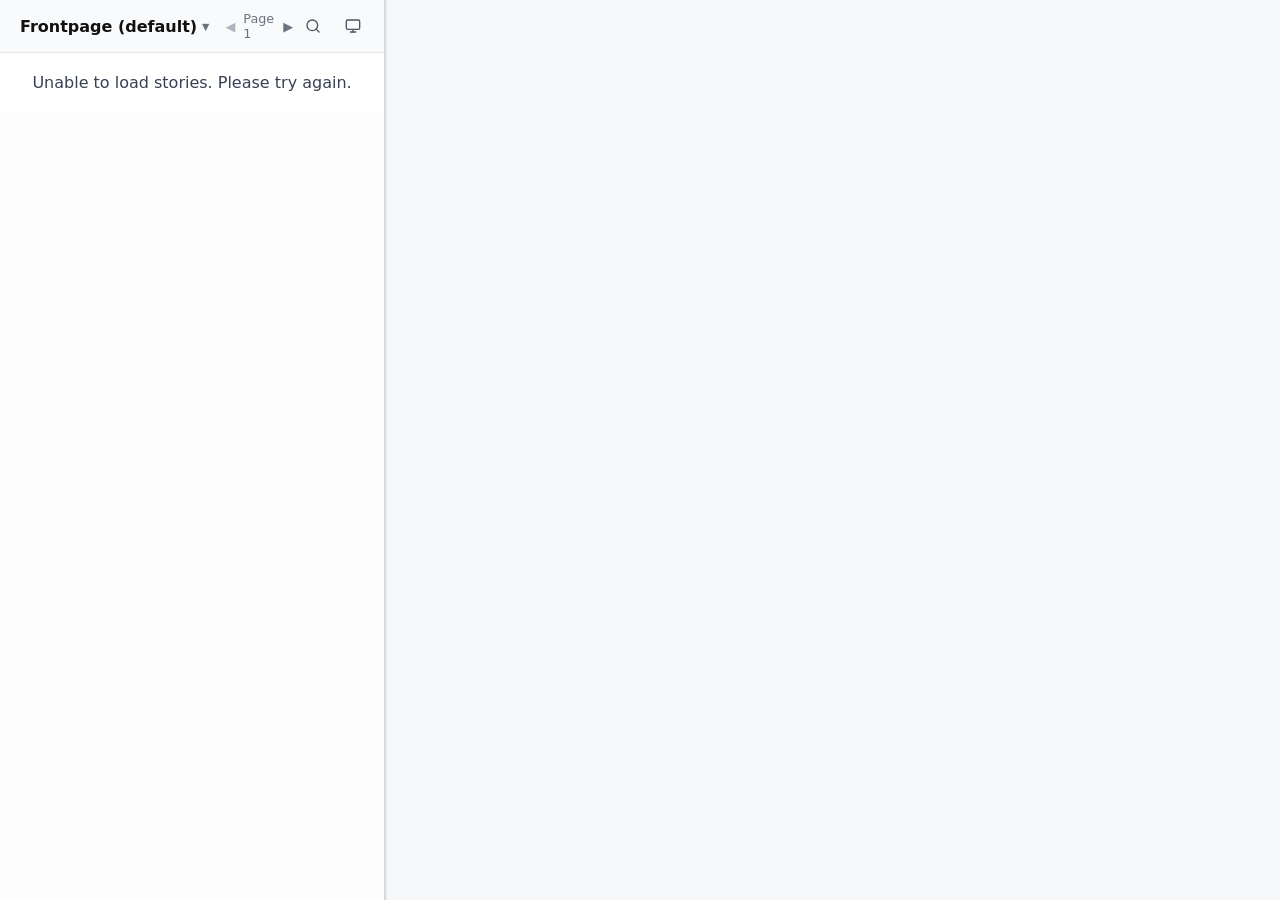
==== index.html @ 58198ad6 "first commit" ====
<!DOCTYPE html>
<html lang="en">
<head>
    <meta charset="UTF-8">
    <meta name="viewport" content="width=device-width, initial-scale=1.0">
    <title>HN News Web</title>
    <link rel="stylesheet" href="styles.css">
    <script>
        const savedTheme = localStorage.getItem('hn-theme') || 'system';
        if (savedTheme === 'dark' || (savedTheme === 'system' && window.matchMedia && window.matchMedia('(prefers-color-scheme: dark)').matches)) {
            document.documentElement.setAttribute('data-theme', 'dark');
        } else {
            document.documentElement.setAttribute('data-theme', 'light');
        }
    </script>
</head>
<body>
    <div class="app-shell">
        <main class="main-grid">
            <section class="stories-panel">
                <div class="sidebar-toolbar">
                    <div class="toolbar-left">
                        <div class="mode-select-wrapper">
                            <select id="modeSelect" class="mode-select">
                                <option value="top">Frontpage (default)</option>
                                <option value="new">New</option>
                                <optgroup label="Top">
                                    <option value="top_past_24h">Top: Past 24h</option>
                                    <option value="top_past_week">Top: Past Week</option>
                                    <option value="top_past_month">Top: Past Month</option>
                                    <option value="top_past_year">Top: Past Year</option>
                                    <option value="top_all">Top: All Time</option>
                                </optgroup>
                                <option value="search" style="display: none">Search Results</option>
                            </select>
                        </div>
                        <div class="pagination">
                            <button id="prevPageBtn" disabled title="Previous page" class="icon-btn-small">&#x25C0;</button>
                            <span id="pageIndicator">Page 1</span>
                            <button id="nextPageBtn" title="Next page" class="icon-btn-small">&#x25B6;</button>
                        </div>
                    </div>
                    <div class="toolbar-group">
                        <button id="toggleSearchBtn" class="icon-btn" title="Search">
                            <svg viewBox="0 0 24 24" width="16" height="16" fill="none" stroke="currentColor" stroke-width="2" stroke-linecap="round" stroke-linejoin="round"><circle cx="11" cy="11" r="8"></circle><line x1="21" y1="21" x2="16.65" y2="16.65"></line></svg>
                        </button>
                        <button id="themeBtn" class="icon-btn" title="Toggle Theme">
                            <svg viewBox="0 0 24 24" width="16" height="16" fill="none" stroke="currentColor" stroke-width="2" stroke-linecap="round" stroke-linejoin="round"><circle cx="12" cy="12" r="5"></circle><line x1="12" y1="1" x2="12" y2="3"></line><line x1="12" y1="21" x2="12" y2="23"></line><line x1="4.22" y1="4.22" x2="5.64" y2="5.64"></line><line x1="17.36" y1="17.36" x2="18.78" y2="18.78"></line><line x1="1" y1="12" x2="3" y2="12"></line><line x1="21" y1="12" x2="23" y2="12"></line><line x1="4.22" y1="19.78" x2="5.64" y2="18.36"></line><line x1="17.36" y1="5.64" x2="18.78" y2="4.22"></line></svg>
                        </button>
                    </div>
                </div>

                <div class="stories-list-container">
                    <section class="search-panel" id="searchPanel" style="display: none;">
                        <div class="search-row">
                            <input id="searchInput" type="search" placeholder="Search Hacker News stories...">
                            <button id="searchBtn" title="Search" class="start-search-icon"><svg width="16" height="16" viewBox="0 0 24 24" fill="none" stroke="currentColor" stroke-width="2" stroke-linecap="round" stroke-linejoin="round"><circle cx="11" cy="11" r="8"></circle><line x1="21" y1="21" x2="16.65" y2="16.65"></line></svg></button>
                        </div>
                        <div class="filters-row" style="display: none;" id="filtersRow">
                            <label>
                                Sort by
                                <select id="sortSelect">
                                    <option value="relevance">Relevance</option>
                                    <option value="date">Date</option>
                                </select>
                            </label>
                            <label>
                                Time range
                                <select id="timeSelect">
                                    <option value="all">All time</option>
                                    <option value="past_24h">Past 24h</option>
                                    <option value="past_week">Past Week</option>
                                    <option value="past_month">Past Month</option>
                                    <option value="past_year">Past Year</option>
                                </select>
                            </label>
                        </div>
                    </section>

                    <div id="storiesList" class="stories-list">
                        <div class="status-message">Loading stories...</div>
                    </div>
                </div>
            </section>
            
            <div id="resizer" class="resizer"></div>

            <section class="comments-panel" id="commentsPanel">
                <div class="comments-scroll-area">
                    <div class="section-header comments-header">
                        <div class="comments-header-content">
                            <h2 id="commentsTitle">Story comments</h2>
                            <a id="commentsUrl" class="story-url" target="_blank" rel="noopener"></a>
                            <div class="comments-header-meta" id="commentsHeaderMeta">
                                <p id="commentsMeta">Select a story to view comments.</p>
                                <div id="commentsStats" class="header-stats"></div>
                            </div>
                        </div>
                        <button id="closeCommentsBtn" class="close-btn" title="Close"><svg width="18" height="18" viewBox="0 0 24 24" fill="none" stroke="currentColor" stroke-width="2" stroke-linecap="round" stroke-linejoin="round"><line x1="18" y1="6" x2="6" y2="18"></line><line x1="6" y1="6" x2="18" y2="18"></line></svg></button>
                    </div>
                    <div id="commentsContent" class="comments-content"></div>
                </div>
            </section>
        </main>
    </div>

    <script src="app.js"></script>
</body>
</html>
---- styles.css ----
:root {
    color-scheme: light;
    font-family: Inter, ui-sans-serif, system-ui, -apple-system, BlinkMacSystemFont, "Segoe UI", sans-serif;
    background: #f7f8fa;
    color: #111;
}

* {
    box-sizing: border-box;
}

body {
    margin: 0;
    height: 100vh;
    overflow: hidden;
}

.app-shell {
    display: flex;
    flex-direction: column;
    height: 100%;
}

.sidebar-toolbar {
    display: flex;
    justify-content: space-between;
    align-items: center;
    padding: 10px 15px;
    border-bottom: 1px solid #e5e7eb;
    background: #f9fafb;
    flex-shrink: 0;
    width: 100%;
}

.toolbar-left {
    display: flex;
    align-items: center;
    gap: 12px;
}

.toolbar-left h2, .mode-select {
    margin: 0;
    font-size: 1rem;
    font-weight: bold;
    white-space: nowrap;
}

.mode-select {
    border: 1px solid transparent;
    background: transparent;
    padding: 4px 8px 4px 4px;
    cursor: pointer;
    color: inherit;
    border-radius: 6px;
    font-family: inherit;
    appearance: none; /* Removes default OS dropdown arrow on some browsers */
}

.mode-select:hover {
    background: rgba(0,0,0,0.05);
}

[data-theme="dark"] .mode-select:hover {
    background: rgba(255, 255, 255, 0.1);
}

/* Add custom arrow for mode-select */
.mode-select-wrapper {
    position: relative;
    display: inline-flex;
    align-items: center;
}
.mode-select-wrapper::after {
    content: "▼";
    font-size: 0.6rem;
    margin-left: -5px;
    pointer-events: none;
    color: #6b7280;
}

[data-theme="dark"] .mode-select-wrapper::after {
    color: #9ca3af;
}

.sidebar-header-unified {
    flex-shrink: 0;
    display: flex;
    flex-direction: column;
}

.toolbar-group {
    display: flex;
    gap: 8px;
}

.icon-btn {
    display: flex;
    align-items: center;
    justify-content: center;
    width: 32px;
    height: 32px;
    border: none;
    background: transparent;
    color: #4b5563;
    border-radius: 6px;
    cursor: pointer;
    transition: background 0.2s, color 0.2s;
    padding: 0;
}

.icon-btn:hover {
    background: #e5e7eb;
    color: #111827;
}

.icon-btn.active {
    background: #111827;
    color: #fff;
}

button {
    border: 1px solid #d1d5db;
    background: #fff;
    color: #111;
    padding: 7px 10px;
    cursor: pointer;
    border-radius: 6px;
    transition: background 0.2s, border-color 0.2s;
    font: inherit;
}

button:hover {
    background: #f3f4f6;
}

.search-panel {
    padding: 10px 15px;
    border-bottom: 1px solid #e5e7eb;
    background: #f7f8fa;
    flex-shrink: 0;
}

.search-row {
    display: flex;
    gap: 6px;
    margin-bottom: 10px;
}

.search-row input {
    flex: 1;
    min-width: 0;
    padding: 6px 10px;
    border-radius: 6px;
    border: 1px solid #d1d5db;
    font-size: 0.95rem;
}

.search-row button {
    padding: 6px 12px;
}

.filters-row {
    display: none;
    grid-template-columns: 1fr 1fr;
    gap: 8px;
}

.filters-row label {
    font-size: 0.92rem;
    display: grid;
    gap: 4px;
}

.filters-row select {
    width: 100%;
    padding: 6px;
    border-radius: 6px;
    border: 1px solid #d1d5db;
    font: inherit;
    font-size: 0.9rem;
}

.main-grid {
    display: flex;
    flex: 1;
    min-height: 0; 
    gap: 0;
    overflow: hidden;
}

.stories-panel {
    width: 30%;
    flex: 0 0 30%;
    display: flex;
    flex-direction: column;
    min-width: 250px;
    background: #fdfdfd;
    border: none;
    overflow: hidden;
}

.resizer {
    width: 3px; /* make it slightly thicker so it's easy to grab *but* still looks like a border */
    cursor: col-resize;
    background-color: #e5e7eb;
    margin: 0;
    flex-shrink: 0;
    transition: background-color 0.2s;
    border-left: 1px solid #d1d5db; /* This acts as the visual true 1px line */
}

.resizer:hover, .resizer.active {
    background-color: #9ca3af;
}

.comments-panel {
    flex: 1;
    min-width: 0;
    display: none;
    flex-direction: column;
    background: #fff;
    border: none;
    overflow: hidden;
    padding: 0;
}

@media (max-width: 980px) {
    .main-grid {
        flex-direction: column;
    }

    .stories-panel {
        width: 100% !important;
        flex: 1 !important;
        max-width: 100%;
    }

    .resizer {
        display: none;
    }

    body.compact-comments .stories-panel {
        display: none !important;
    }

    body.compact-comments .comments-panel {
        display: flex !important;
    }
}

.section-header {
    display: flex;
    align-items: center;
    justify-content: space-between;
    gap: 12px;
    padding: 10px 15px;
    margin-bottom: 0;
    background: #f7f8fa;
    flex-shrink: 0;
}

.section-header h2 {
    margin: 0;
    font-size: 1.1rem;
}

.pagination {
    display: flex;
    align-items: center;
    gap: 4px;
    font-size: 0.8rem;
    color: #6b7280;
}

.icon-btn-small {
    background: transparent;
    border: none;
    color: #6b7280;
    cursor: pointer;
    font-size: 0.8rem;
    padding: 2px 4px;
    border-radius: 4px;
}

.icon-btn-small:hover:not(:disabled) {
    background: #e5e7eb;
    color: #111827;
}

.icon-btn-small:disabled {
    opacity: 0.5;
    cursor: not-allowed;
}

.stories-list-container {
    display: flex;
    flex-direction: column;
    flex: 1;
    overflow-y: auto;
}

.stories-list {
    display: flex;
    flex-direction: column;
    padding-right: 0;
    background: #fff;
}

.story-card {
    display: flex;
    padding: 0;
    border-top: 1px solid #e5e7eb;
    cursor: pointer;
    transition: background 0.2s;
    margin: 0;
    align-items: stretch;
}

.story-card.active {
    background: #eef2ff;
}

[data-theme="dark"] .story-card.active {
    background: #2a2a2a;
}

.story-card:first-child {
    border-top: none;
}

.story-card:hover {
    background: rgba(17, 24, 39, 0.06);
}

.story-stats {
    display: flex;
    flex-direction: row;
    background: #f9fafb;
    border-right: 1px solid #e5e7eb;
    flex-shrink: 0;
}

.stat {
    display: flex;
    flex-direction: column;
    align-items: center;
    justify-content: center;
    padding: 6px 4px;
    color: #6b7280;
    line-height: 1;
    width: 48px;
}

.stat:first-child {
    border-right: 1px solid #e5e7eb;
}

.stat-val {
    font-weight: 600;
    font-size: 1rem;
    color: #111827;
    margin-top: 2px;
}

.story-content {
    flex: 1;
    min-width: 0;
    padding: 10px 12px;
    display: flex;
    flex-direction: column;
    justify-content: center;
    gap: 3px;
}

.story-title {
    margin: 0;
    font-size: 0.95rem;
    line-height: 1.3;
}

.story-url {
    font-size: 0.8rem;
    color: #6b7280;
    font-weight: normal;
    text-decoration: none;
    white-space: nowrap;
    overflow: hidden;
    text-overflow: ellipsis;
    display: block;
}
.story-url:hover {
    text-decoration: underline;
}

.author-link {
    color: inherit;
    text-decoration: none;
}
.author-link:hover {
    text-decoration: underline;
}

.story-meta {
    color: #6b7280;
    font-size: 0.85rem;
    display: flex;
    gap: 10px;
    flex-wrap: wrap;
}

.status-message,
.error-message,
.no-results {
    padding: 20px;
    color: #374151;
    text-align: center;
}

.comments-header {
    border-bottom: 1px solid #e5e7eb;
    margin-bottom: 8px;
    align-items: flex-start;
    display: flex;
}

.comments-header-content {
    flex: 1;
    min-width: 0;
}

.comments-header h2 {
    margin-bottom: 4px;
    font-size: 1.1rem;
    line-height: 1.3;
}

.comments-header-meta {
    display: flex;
    justify-content: space-between;
    align-items: center;
    flex-wrap: wrap;
    gap: 8px;
    margin-top: 8px;
}

.header-stats {
    display: flex;
    flex-direction: row;
    background: #f9fafb;
    border: 1px solid #e5e7eb;
    border-radius: 6px;
    flex-shrink: 0;
    overflow: hidden;
}

.header-stats .stat {
    padding: 4px 10px;
    min-width: unset;
    border-right: none;
    border-left: none;
}
.header-stats .stat:first-child {
    border-right: 1px solid #e5e7eb;
}

.close-btn {
    border: none;
    background: none;
    color: #6b7280;
    cursor: pointer;
    padding: 6px;
    border-radius: 6px;
    margin-left: 10px;
    flex-shrink: 0;
    display: flex;
    align-items: center;
    justify-content: center;
}

.close-btn:hover {
    background: #f3f4f6;
}

.story-actions {
    padding: 0 0 12px;
    display: flex;
    gap: 10px;
}

.start-search-icon {
    display: flex;
    align-items: center;
    justify-content: center;
}

[data-theme="dark"] {
    background: #121212;
    color: #f9fafb;
    color-scheme: dark;
}

[data-theme="dark"] .mode-select option,
[data-theme="dark"] .mode-select optgroup {
    background-color: #1e1e1e;
    color: #f9fafb;
}

/* Base override for variables to simplify dark mode instead of writing all rules over */
[data-theme="dark"] .sidebar-toolbar {
    background: #1e1e1e;
    border-color: #333333;
}

[data-theme="dark"] .icon-btn-small {
    color: #9ca3af;
}

[data-theme="dark"] .icon-btn-small:hover:not(:disabled) {
    background: #333333;
    color: #f9fafb;
}

[data-theme="dark"] .app-shell,
[data-theme="dark"] .sidebar-toolbar,
[data-theme="dark"] .stories-panel,
[data-theme="dark"] .stories-list,
[data-theme="dark"] .comments-panel {
    background: #121212;
    color: #e5e7eb;
}

[data-theme="dark"] .search-panel,
[data-theme="dark"] .section-header,
[data-theme="dark"] .story-stats,
[data-theme="dark"] .header-stats {
    background: #1e1e1e;
}

[data-theme="dark"] .sidebar-toolbar,
[data-theme="dark"] .search-panel,
[data-theme="dark"] .story-card,
[data-theme="dark"] .comments-header,
[data-theme="dark"] .story-stats,
[data-theme="dark"] .stat:first-child,
[data-theme="dark"] .header-stats,
[data-theme="dark"] .header-stats .stat:first-child,
[data-theme="dark"] .resizer {
    border-color: #333333;
}

[data-theme="dark"] .icon-btn,
[data-theme="dark"] button,
[data-theme="dark"] input,
[data-theme="dark"] select {
    background: transparent;
    color: #9ca3af;
    border-color: #444444;
}

[data-theme="dark"] button:not(.icon-btn),
[data-theme="dark"] input,
[data-theme="dark"] select {
    background: #1e1e1e;
    color: #f9fafb;
}

[data-theme="dark"] .icon-btn:hover {
    background: #333333;
    color: #f9fafb;
}

[data-theme="dark"] .icon-btn.active,
[data-theme="dark"] button.active {
    background: #f9fafb;
    color: #121212;
}

[data-theme="dark"] .story-card:hover {
    background: rgba(255, 255, 255, 0.05);
}

[data-theme="dark"] .story-meta,
[data-theme="dark"] .stat,
[data-theme="dark"] .story-url,
[data-theme="dark"] .comment-meta,
[data-theme="dark"] .status-message,
[data-theme="dark"] .error-message,
[data-theme="dark"] .no-results {
    color: #9ca3af;
}

[data-theme="dark"] .stat-val {
    color: #f9fafb;
}

[data-theme="dark"] a {
    color: #60a5fa;
}
[data-theme="dark"] a:hover {
    color: #93c5fd;
}

[data-theme="dark"] .comment-thread::before {
    background-color: #333333;
}
[data-theme="dark"] .comment-thread:hover::before {
    background-color: #888888;
}
[data-theme="dark"] .comment-text {
    color: #d1d5db;
}

.comments-scroll-area {
    display: flex;
    flex-direction: column;
    flex: 1;
    overflow-y: auto;
}

.comments-content {
    flex: 1;
    padding-right: 5px;
}

.comment-meta {
    display: flex;
    flex-wrap: wrap;
    gap: 10px;
    color: #4b5563;
    font-size: 0.88rem;
    margin-bottom: 6px;
}

.comment-thread {
    position: relative;
    padding-top: 10px;
    padding-bottom: 2px;
    padding-left: 20px;
}

.comment-thread::before {
    content: '';
    position: absolute;
    top: 0;
    bottom: 0;
    left: 5px;
    width: 2px;
    background-color: #9ca3af;
}

.comment-thread:hover::before {
    background-color: #60a5fa;
}

.thread-line {
    position: absolute;
    left: 0;
    width: 15px;
    top: 0;
    bottom: 0;
    cursor: pointer;
    z-index: 10;
}

.thread-line:hover {
    background-color: rgba(17, 24, 39, 0.05);
}

.comment {
    padding-bottom: 10px;
    margin-bottom: 0;
}

.collapse-icon {
    font-weight: bold;
    margin-right: 5px;
    color: #2563eb;
}

.collapsed-info {
    font-style: italic;
    opacity: 0.7;
}

.comment-meta {
    cursor: pointer;
    user-select: none;
    font-size: 0.85em;
    margin-bottom: 5px;
    color: #6b7280;
}

.comment-text {
    word-wrap: break-word;
    color: #111827;
    line-height: 1.4;
    font-size: 0.95rem;
}

.comment-text p {
    margin-top: 5px;
    margin-bottom: 5px;
}

.comment-text p:last-child {
    margin-bottom: 0;
}

.comment-text pre {
    white-space: pre-wrap;
    background: #f3f4f6;
    padding: 8px;
    border-radius: 4px;
}

.time {
    color: #6b7280;
}

.top-level-divider {
    border: 0;
    height: 1px;
    background: #e5e7eb;
    margin: 20px 0;
}
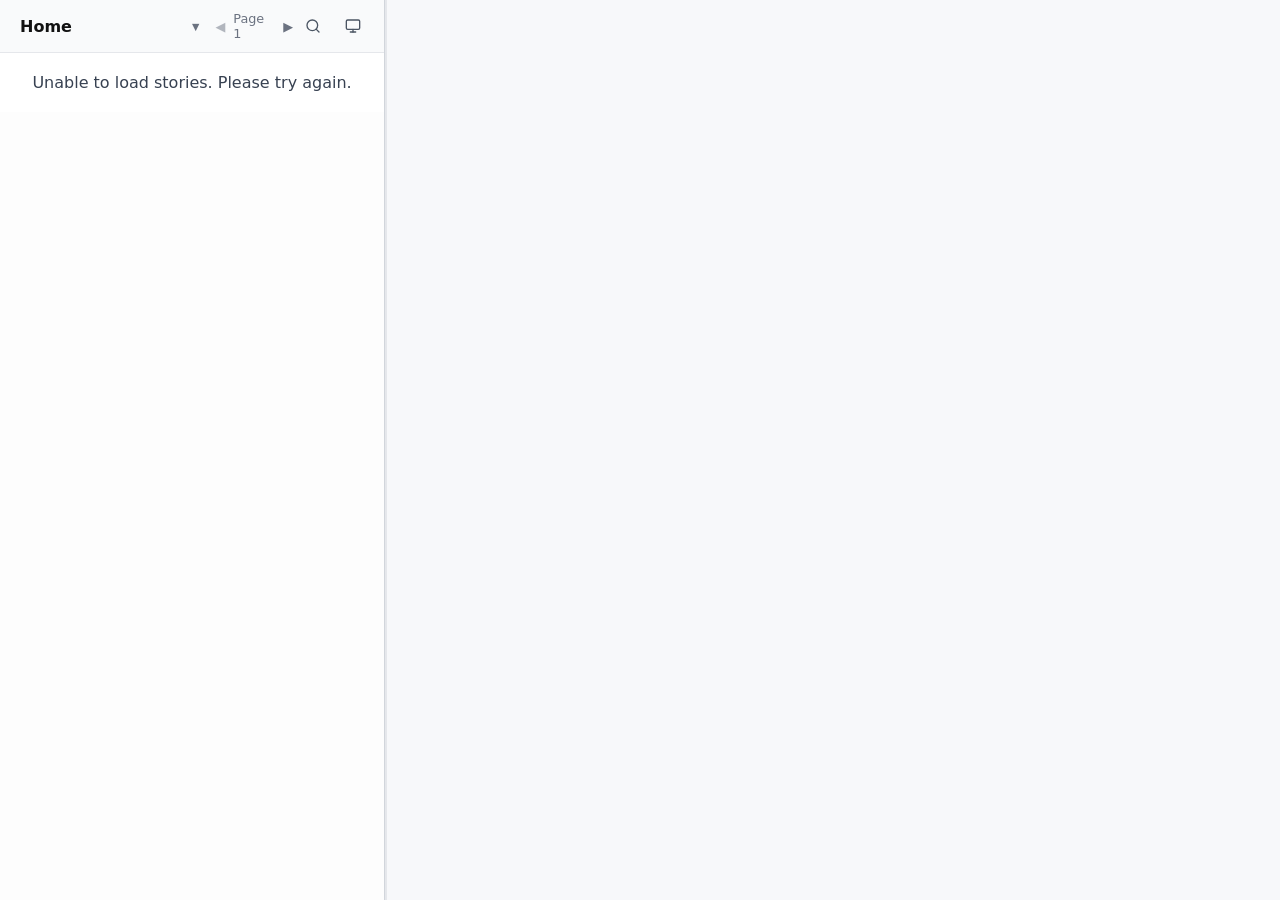
==== commit 9b0ddb18: "changed routing + added skip comments button Co-authored-by: Copilot <copilot@github.com>" ====
--- a/index.html
+++ b/index.html
@@ -12,6 +12,16 @@
         } else {
             document.documentElement.setAttribute('data-theme', 'light');
         }
+
+        // GitHub Pages (and some static hosts) serve 404.html for deep SPA routes.
+        // 404.html redirects here with ?redirect=<original-path+query+hash>.
+        (function () {
+            const params = new URLSearchParams(window.location.search);
+            const redirect = params.get('redirect');
+            if (redirect) {
+                history.replaceState(null, '', decodeURIComponent(redirect));
+            }
+        })();
     </script>
 </head>
 <body>
@@ -22,13 +32,13 @@
                     <div class="toolbar-left">
                         <div class="mode-select-wrapper">
                             <select id="modeSelect" class="mode-select">
-                                <option value="top">Frontpage (default)</option>
+                                <option value="front">Home</option>
                                 <option value="new">New</option>
                                 <optgroup label="Top">
-                                    <option value="top_past_24h">Top: Past 24h</option>
-                                    <option value="top_past_week">Top: Past Week</option>
-                                    <option value="top_past_month">Top: Past Month</option>
-                                    <option value="top_past_year">Top: Past Year</option>
+                                    <option value="top_d">Top: Past 24h</option>
+                                    <option value="top_w">Top: Past Week</option>
+                                    <option value="top_m">Top: Past Month</option>
+                                    <option value="top_y">Top: Past Year</option>
                                     <option value="top_all">Top: All Time</option>
                                 </optgroup>
                                 <option value="search" style="display: none">Search Results</option>
@@ -104,6 +114,15 @@
         </main>
     </div>
 
+    <div id="commentNav" class="comment-nav" style="display: none;" aria-label="Top-level comment navigation">
+        <button id="prevCommentBtn" class="icon-btn" title="Previous top-level comment" aria-label="Previous top-level comment">
+            <svg viewBox="0 0 24 24" width="16" height="16" fill="none" stroke="currentColor" stroke-width="2" stroke-linecap="round" stroke-linejoin="round"><polyline points="18 15 12 9 6 15"></polyline></svg>
+        </button>
+        <button id="nextCommentBtn" class="icon-btn" title="Next top-level comment" aria-label="Next top-level comment">
+            <svg viewBox="0 0 24 24" width="16" height="16" fill="none" stroke="currentColor" stroke-width="2" stroke-linecap="round" stroke-linejoin="round"><polyline points="6 9 12 15 18 9"></polyline></svg>
+        </button>
+    </div>
+
     <script src="app.js"></script>
 </body>
 </html>
--- a/styles.css
+++ b/styles.css
@@ -183,7 +183,7 @@
 .main-grid {
     display: flex;
     flex: 1;
-    min-height: 0; 
+    min-height: 0;
     gap: 0;
     overflow: hidden;
 }
@@ -334,9 +334,9 @@
 
 .story-stats {
     display: flex;
-    flex-direction: row;
+    flex-direction: column;
     background: #f9fafb;
-    border-right: 1px solid #e5e7eb;
+    border-left: 1px solid #e5e7eb;
     flex-shrink: 0;
 }
 
@@ -349,10 +349,12 @@
     color: #6b7280;
     line-height: 1;
     width: 48px;
+    flex: 1;
 }
 
 .stat:first-child {
-    border-right: 1px solid #e5e7eb;
+    border-bottom: 1px solid #e5e7eb;
+    border-right: none;
 }
 
 .stat-val {
@@ -609,6 +611,9 @@
 [data-theme="dark"] .comment-text {
     color: #d1d5db;
 }
+[data-theme="dark"] .comment-text pre {
+    background: #1f2937;
+}
 
 .comments-scroll-area {
     display: flex;
@@ -617,9 +622,37 @@
     overflow-y: auto;
 }
 
+.comment-nav {
+    position: fixed;
+    right: calc(30px + env(safe-area-inset-right));
+    bottom: calc(20px + env(safe-area-inset-bottom));
+    transform: none;
+    display: flex;
+    flex-direction: column;
+    gap: 8px;
+    padding: 8px;
+    border: 1px solid #e5e7eb;
+    background: #f9fafb;
+    border-radius: 10px;
+    z-index: 50;
+}
+
+[data-theme="dark"] .comment-nav {
+    border-color: #333333;
+    background: #1e1e1e;
+}
+
+.comment-nav .icon-btn {
+    border-radius: 8px;
+}
+
+.comment-nav .icon-btn:disabled {
+    opacity: 0.45;
+    cursor: not-allowed;
+}
+
 .comments-content {
     flex: 1;
-    padding-right: 5px;
 }
 
 .comment-meta {
@@ -633,9 +666,9 @@
 
 .comment-thread {
     position: relative;
-    padding-top: 10px;
-    padding-bottom: 2px;
-    padding-left: 20px;
+   /* padding-top: 5px;
+    padding-bottom: 2px;*/
+    padding-left: 9px;
 }
 
 .comment-thread::before {
@@ -643,7 +676,7 @@
     position: absolute;
     top: 0;
     bottom: 0;
-    left: 5px;
+    left: 2px;
     width: 2px;
     background-color: #9ca3af;
 }
@@ -655,7 +688,7 @@
 .thread-line {
     position: absolute;
     left: 0;
-    width: 15px;
+    width: 6px;
     top: 0;
     bottom: 0;
     cursor: pointer;
@@ -667,8 +700,7 @@
 }
 
 .comment {
-    padding-bottom: 10px;
-    margin-bottom: 0;
+    padding: 5px;
 }
 
 .collapse-icon {
@@ -721,5 +753,6 @@
     border: 0;
     height: 1px;
     background: #e5e7eb;
-    margin: 20px 0;
-}
+    margin: 0 2px;
+    -bottom: 20px ;
+}
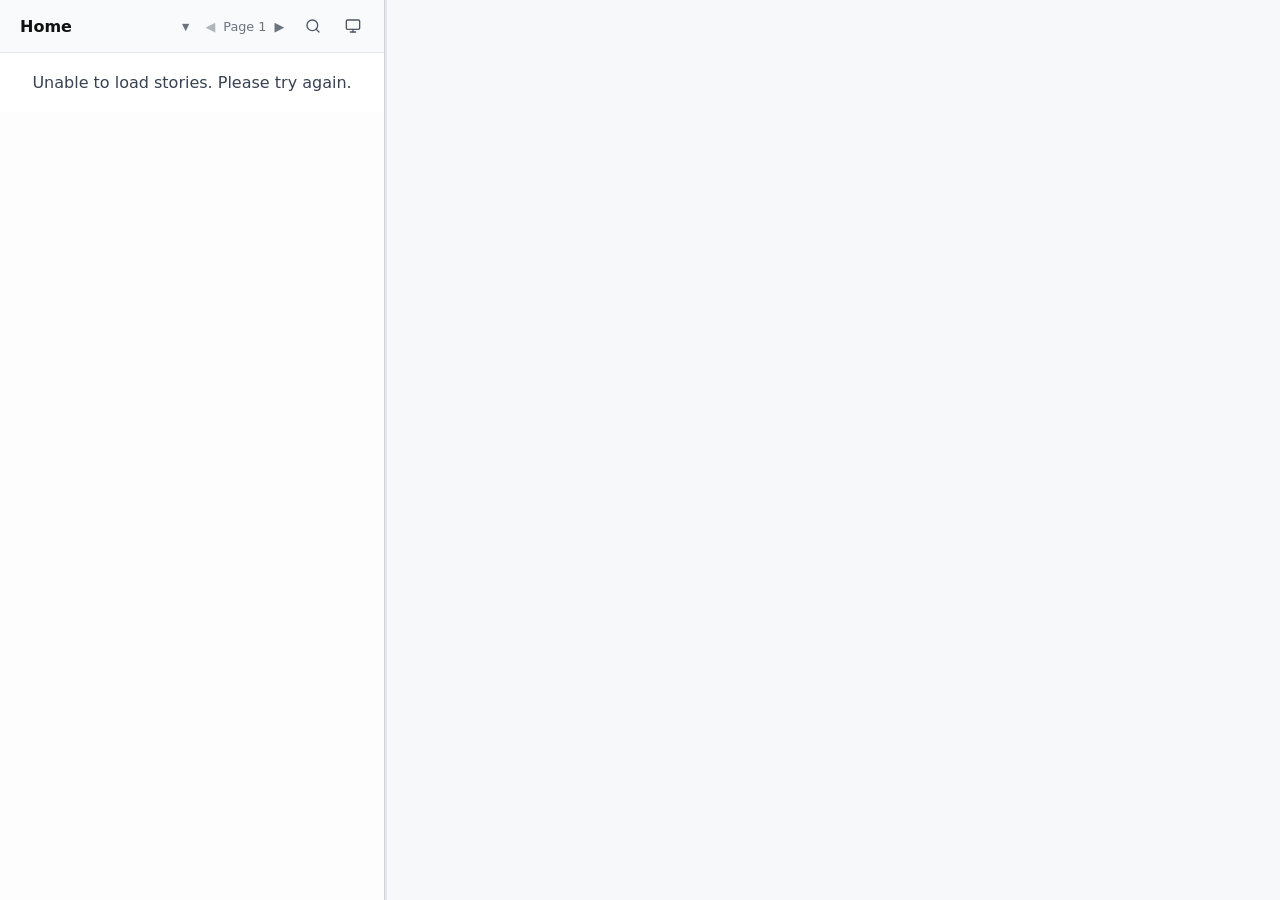
==== commit 8ac0db81: "feat: add story text display and styling in comments panel Co-authored-by: Copilot <copilot@github.c" ====
--- a/index.html
+++ b/index.html
@@ -4,6 +4,24 @@
     <meta charset="UTF-8">
     <meta name="viewport" content="width=device-width, initial-scale=1.0">
     <title>HN News Web</title>
+    <script>
+        (function () {
+            const path = window.location.pathname || '/';
+            const parts = path.split('/').filter(Boolean);
+
+            // If hosted under a subpath (e.g. GitHub Pages /<repo>/...), set base href accordingly
+            // so assets like styles.css / app.js resolve correctly even on deep links.
+            let baseHref = '/';
+            const isGithubPages = /\.github\.io$/i.test(window.location.hostname || '');
+            if (isGithubPages && parts.length > 0) {
+                baseHref = '/' + parts[0] + '/';
+            }
+
+            const base = document.createElement('base');
+            base.href = baseHref;
+            document.head.appendChild(base);
+        })();
+    </script>
     <link rel="stylesheet" href="styles.css">
     <script>
         const savedTheme = localStorage.getItem('hn-theme') || 'system';
@@ -108,6 +126,7 @@
                         </div>
                         <button id="closeCommentsBtn" class="close-btn" title="Close"><svg width="18" height="18" viewBox="0 0 24 24" fill="none" stroke="currentColor" stroke-width="2" stroke-linecap="round" stroke-linejoin="round"><line x1="18" y1="6" x2="6" y2="18"></line><line x1="6" y1="6" x2="18" y2="18"></line></svg></button>
                     </div>
+                    <div id="storyText" class="story-text" style="display: none;"></div>
                     <div id="commentsContent" class="comments-content"></div>
                 </div>
             </section>
--- a/styles.css
+++ b/styles.css
@@ -1,8 +1,39 @@
 :root {
     color-scheme: light;
     font-family: Inter, ui-sans-serif, system-ui, -apple-system, BlinkMacSystemFont, "Segoe UI", sans-serif;
-    background: #f7f8fa;
-    color: #111;
+
+    /* Colors */
+    --color-bg-root: #f7f8fa;
+    --color-bg-primary: #fdfdfd; /* stories-panel */
+    --color-bg-secondary: #f9fafb; /* sidebar-toolbar, search-panel, section-header, story-stats, header-stats, comment-nav */
+    --color-bg-tertiary: #fff; /* stories-list, comments-panel, button, input, select */
+    --color-bg-hover: rgba(0,0,0,0.05); /* mode-select:hover, story-card:hover */
+    --color-bg-active-story: #eef2ff;
+
+    --color-text-primary: #111;
+    --color-text-secondary: #6b7280; /* pagination, icon-btn-small, story-url, story-meta, comment-meta, time */
+    --color-text-heading: #111827; /* h2, h3, stat-val */
+    --color-text-input: #111; /* input, select */
+    --color-text-link: inherit;
+    --color-text-link-hover: inherit;
+    --color-text-comment: #111827; /* comment-text */
+    --color-text-collapse-icon: #2563eb;
+
+    --color-border-primary: #e5e7eb; /* sidebar-toolbar, search-panel, story-card, comments-header, story-stats, header-stats, resizer */
+    --color-border-secondary: #d1d5db; /* button, input, select, resizer (left border) */
+
+    --color-icon-btn: #4b5563;
+    --color-icon-btn-hover-bg: #e5e7eb;
+    --color-icon-btn-hover-color: #111827;
+    --color-icon-btn-active-bg: #111827;
+    --color-icon-btn-active-color: #fff;
+
+    --color-comment-thread-line: #9ca3af;
+    --color-comment-thread-line-hover: #60a5fa;
+    --color-code-bg: #f3f4f6;
+
+    background: var(--color-bg-root);
+    color: var(--color-text-primary);
 }
 
 * {
@@ -26,8 +57,8 @@
     justify-content: space-between;
     align-items: center;
     padding: 10px 15px;
-    border-bottom: 1px solid #e5e7eb;
-    background: #f9fafb;
+    border-bottom: 1px solid var(--color-border-primary);
+    background: var(--color-bg-secondary);
     flex-shrink: 0;
     width: 100%;
 }
@@ -49,19 +80,19 @@
     border: 1px solid transparent;
     background: transparent;
     padding: 4px 8px 4px 4px;
-    cursor: pointer;
-    color: inherit;
+    cursor: pointer; /* Already inherited from root, but good to be explicit */
+    color: var(--color-text-primary);
     border-radius: 6px;
     font-family: inherit;
     appearance: none; /* Removes default OS dropdown arrow on some browsers */
 }
 
 .mode-select:hover {
-    background: rgba(0,0,0,0.05);
+    background: var(--color-bg-hover);
 }
 
 [data-theme="dark"] .mode-select:hover {
-    background: rgba(255, 255, 255, 0.1);
+    background: var(--color-bg-hover); /* This rule is now redundant if --color-bg-hover is set correctly in dark theme */
 }
 
 /* Add custom arrow for mode-select */
@@ -73,9 +104,9 @@
 .mode-select-wrapper::after {
     content: "▼";
     font-size: 0.6rem;
-    margin-left: -5px;
+    margin-left: -15px;
     pointer-events: none;
-    color: #6b7280;
+    color: var(--color-text-secondary);
 }
 
 [data-theme="dark"] .mode-select-wrapper::after {
@@ -151,8 +182,10 @@
     min-width: 0;
     padding: 6px 10px;
     border-radius: 6px;
-    border: 1px solid #d1d5db;
+    border: 1px solid var(--color-border-secondary);
     font-size: 0.95rem;
+    background: var(--color-bg-tertiary);
+    color: var(--color-text-input);
 }
 
 .search-row button {
@@ -175,9 +208,11 @@
     width: 100%;
     padding: 6px;
     border-radius: 6px;
-    border: 1px solid #d1d5db;
+    border: 1px solid var(--color-border-secondary);
     font: inherit;
     font-size: 0.9rem;
+    background: var(--color-bg-tertiary);
+    color: var(--color-text-input);
 }
 
 .main-grid {
@@ -194,7 +229,7 @@
     display: flex;
     flex-direction: column;
     min-width: 250px;
-    background: #fdfdfd;
+    background: var(--color-bg-primary);
     border: none;
     overflow: hidden;
 }
@@ -202,11 +237,11 @@
 .resizer {
     width: 3px; /* make it slightly thicker so it's easy to grab *but* still looks like a border */
     cursor: col-resize;
-    background-color: #e5e7eb;
+    background-color: var(--color-border-primary);
     margin: 0;
     flex-shrink: 0;
     transition: background-color 0.2s;
-    border-left: 1px solid #d1d5db; /* This acts as the visual true 1px line */
+    border-left: 1px solid var(--color-border-secondary); /* This acts as the visual true 1px line */
 }
 
 .resizer:hover, .resizer.active {
@@ -218,7 +253,7 @@
     min-width: 0;
     display: none;
     flex-direction: column;
-    background: #fff;
+    background: var(--color-bg-tertiary);
     border: none;
     overflow: hidden;
     padding: 0;
@@ -255,7 +290,7 @@
     gap: 12px;
     padding: 10px 15px;
     margin-bottom: 0;
-    background: #f7f8fa;
+    background: var(--color-bg-secondary);
     flex-shrink: 0;
 }
 
@@ -622,18 +657,52 @@
     overflow-y: auto;
 }
 
+.story-text {
+    padding: 10px 15px;
+    margin: 0 0 8px;
+    border-bottom: 1px solid var(--color-border-primary);
+    color: var(--color-text-comment);
+    line-height: 1.45;
+    font-size: 0.95rem;
+}
+
+.story-text p {
+    margin-top: 6px;
+    margin-bottom: 6px;
+}
+
+.story-text p:last-child {
+    margin-bottom: 0;
+}
+
+.story-text pre {
+    white-space: pre-wrap;
+    background: var(--color-code-bg);
+    padding: 8px;
+    border-radius: 4px;
+}
+
+[data-theme="dark"] .story-text {
+    color: #d1d5db;
+}
+
+[data-theme="dark"] .story-text pre {
+    background: #1f2937;
+}
+
 .comment-nav {
     position: fixed;
-    right: calc(30px + env(safe-area-inset-right));
-    bottom: calc(20px + env(safe-area-inset-bottom));
-    transform: none;
-    display: flex;
-    flex-direction: column;
-    gap: 8px;
-    padding: 8px;
+    left: 50%;
+    bottom: calc(12px + env(safe-area-inset-bottom));
+    transform: translateX(-50%);
+    display: flex;
+    flex-direction: row;
+    align-items: center;
+    /* gap: 0px;
+    padding:2px 5px; */
     border: 1px solid #e5e7eb;
     background: #f9fafb;
-    border-radius: 10px;
+    border-radius: 14px;
     z-index: 50;
 }
 
@@ -643,7 +712,17 @@
 }
 
 .comment-nav .icon-btn {
-    border-radius: 8px;
+    width:72px;
+    height: 48px;
+    border-radius: 12px;
+    background: transparent;
+    border: none;
+    color: inherit;
+}
+
+.comment-nav .icon-btn svg {
+    width: 32px;
+    height: 32px;
 }
 
 .comment-nav .icon-btn:disabled {
@@ -662,6 +741,7 @@
     color: #4b5563;
     font-size: 0.88rem;
     margin-bottom: 6px;
+    color: var(--color-text-secondary);
 }
 
 .comment-thread {
@@ -678,11 +758,11 @@
     bottom: 0;
     left: 2px;
     width: 2px;
-    background-color: #9ca3af;
+    background-color: var(--color-comment-thread-line);
 }
 
 .comment-thread:hover::before {
-    background-color: #60a5fa;
+    background-color: var(--color-comment-thread-line-hover);
 }
 
 .thread-line {
@@ -696,7 +776,7 @@
 }
 
 .thread-line:hover {
-    background-color: rgba(17, 24, 39, 0.05);
+    background-color: var(--color-bg-hover);
 }
 
 .comment {
@@ -705,8 +785,8 @@
 
 .collapse-icon {
     font-weight: bold;
-    margin-right: 5px;
-    color: #2563eb;
+    margin-right: 5px; /* Adjusted for better consistency */
+    color: var(--color-text-collapse-icon);
 }
 
 .collapsed-info {
@@ -719,12 +799,12 @@
     user-select: none;
     font-size: 0.85em;
     margin-bottom: 5px;
-    color: #6b7280;
+    color: var(--color-text-secondary);
 }
 
 .comment-text {
     word-wrap: break-word;
-    color: #111827;
+    color: var(--color-text-comment);
     line-height: 1.4;
     font-size: 0.95rem;
 }
@@ -740,19 +820,19 @@
 
 .comment-text pre {
     white-space: pre-wrap;
-    background: #f3f4f6;
+    background: var(--color-code-bg);
     padding: 8px;
     border-radius: 4px;
 }
 
 .time {
-    color: #6b7280;
+    color: var(--color-text-secondary);
 }
 
 .top-level-divider {
     border: 0;
     height: 1px;
-    background: #e5e7eb;
+    background: var(--color-border-primary);
     margin: 0 2px;
     -bottom: 20px ;
 }
